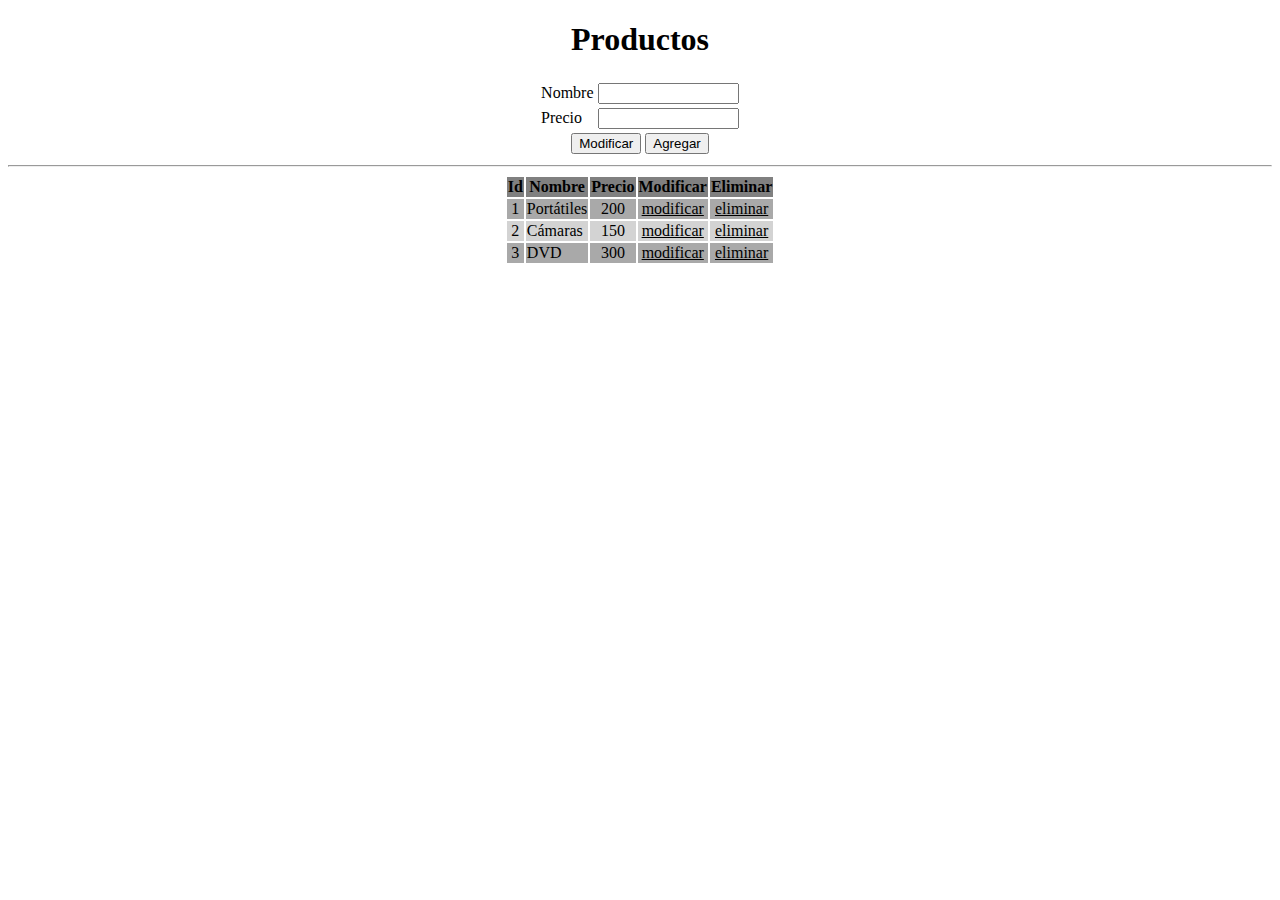
==== ejercicio2/producto.html @ 82cf95b3 "Versión de producto.html dando formato en las etiquetas HTML (no hacer!!!)" ====
<!DOCTYPE html>
<html>
	<head>
		<title>Productos</title>
		<meta charset="utf-8">
	</head>
	<body>
		<center>
			<h1>Productos</h1>
			<table>
				<tr>
					<td>Nombre</td>
					<td><input type="text" name="nombre" style="width: 10em"></td>
				</tr>
				<tr>
					<td>Precio</td>
					<td><input type="number" name="precio" style="width: 10em"></td>
				</tr>
				<tr>
					<td colspan="2" align="center">
						<input type="button" value="Modificar">
						<input type="button" value="Agregar">
					</td>
				</tr>
			</table>
	
			<hr>

			<table>
				<thead>
					<tr bgcolor="gray">
						<th>Id</th>
						<th>Nombre</th>
						<th>Precio</th>
						<th>Modificar</th>
						<th>Eliminar</th>
					</tr>
				</thead>
				<tbody>
					<tr bgcolor="darkgray">
						<td align="center">1</td>
						<td>Portátiles</td>
						<td align="center">200</td>
						<td align="center"><a href="#" style="color: black">modificar</a></td>
						<td align="center"><a href="#" style="color: black">eliminar</a></td>
					</tr>
					<tr bgcolor="lightgray">
						<td align="center">2</td>
						<td>Cámaras</td>
						<td align="center">150</td>
						<td align="center"><a href="#" style="color: black">modificar</a></td>
						<td align="center"><a href="#" style="color: black">eliminar</a></td>
					</tr>
					<tr bgcolor="darkgray">
						<td align="center">3</td>
						<td>DVD</td>
						<td align="center">300</td>
						<td align="center"><a href="#" style="color: black">modificar</a></td>
						<td align="center"><a href="#" style="color: black">eliminar</a></td>
					</tr>
				</tbody>
			</table>
		</center>
	</body>
</html>
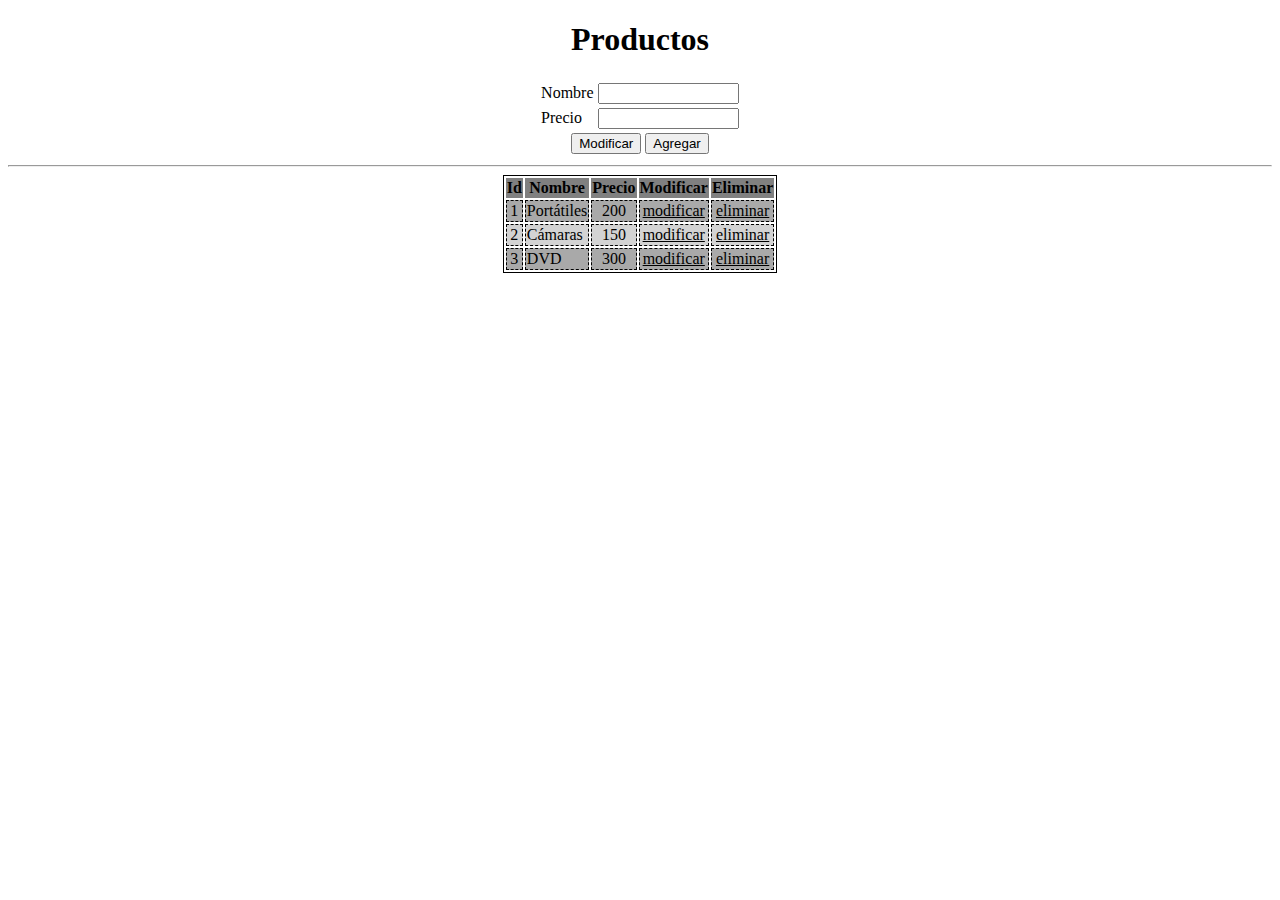
==== commit 085b8d0c: "Solución del ejercicio2 (HTML + CSS)" ====
--- a/ejercicio2/producto.html
+++ b/ejercicio2/producto.html
@@ -3,63 +3,117 @@
 	<head>
 		<title>Productos</title>
 		<meta charset="utf-8">
+		<style>
+			/*  Selectores de etiqueta */
+			h1 {
+				text-align: center;
+			}	
+
+			/* Selectores de clase */
+			.tabla-centrada {
+				margin-left: auto;
+				margin-right: auto;
+			}
+
+			.tabla-datos th {
+				background-color: gray;
+			}
+
+			.tabla-datos tr:nth-child(odd) td {
+				background-color: darkgray;
+			}
+
+			.tabla-datos tr:nth-child(even) td {
+				background-color: lightgray;
+			}
+
+			.tabla-datos a {
+				color: black;
+			}
+
+			/* Selectores de identificador */
+			#tabla-productos, 
+			#tabla-productos tr {
+				border: solid black 1px;
+			}
+		
+			#tabla-productos td {
+				border: dashed black 1px;
+			}
+
+			#tabla-productos td:nth-child(1),
+			#tabla-productos td:nth-child(3),
+			#tabla-productos td:nth-child(4),
+			#tabla-productos td:nth-child(5) {
+				text-align: center;
+			}
+			
+			#tabla-form tr:last-child > td {
+				text-align: center;
+			}
+
+			/* #tabla-form input */
+			#tabla-form input[type=text],
+			#tabla-form input[type=number] {
+				width: 10em;
+			}
+
+		</style>
 	</head>
 	<body>
-		<center>
-			<h1>Productos</h1>
-			<table>
+		<h1>Productos</h1>
+		<table id="tabla-form" class="tabla-centrada">
+			<tr>
+				<td>Nombre</td>
+				<td><input type="text" name="nombre"></td>
+			</tr>
+			<tr>
+				<td>Precio</td>
+				<td><input type="number" name="precio"></td>
+			</tr>
+			<tr>
+				<td colspan="2">
+					<input type="button" value="Modificar">
+					<input type="button" value="Agregar">
+				</td>
+			</tr>
+		</table>
+
+		<hr>
+
+		<table id="tabla-productos" class="tabla-centrada tabla-datos">
+			<thead>
 				<tr>
-					<td>Nombre</td>
-					<td><input type="text" name="nombre" style="width: 10em"></td>
+					<th>Id</th>
+					<th>Nombre</th>
+					<th>Precio</th>
+					<th>Modificar</th>
+					<th>Eliminar</th>
+				</tr>
+			</thead>
+			<tbody>
+				<tr>
+					<td>1</td>
+					<td>Portátiles</td>
+					<td>200</td>
+					<td><a href="#">modificar</a></td>
+					<td><a href="#">eliminar</a></td>
 				</tr>
 				<tr>
-					<td>Precio</td>
-					<td><input type="number" name="precio" style="width: 10em"></td>
+					<td>2</td>
+					<td>Cámaras</td>
+					<td>150</td>
+					<td><a href="#">modificar</a></td>
+					<td><a href="#">eliminar</a></td>
 				</tr>
 				<tr>
-					<td colspan="2" align="center">
-						<input type="button" value="Modificar">
-						<input type="button" value="Agregar">
-					</td>
+					<td>3</td>
+					<td>DVD</td>
+					<td>300</td>
+					<td><a href="#">modificar</a></td>
+					<td><a href="#">eliminar</a></td>
 				</tr>
-			</table>
-	
-			<hr>
-
-			<table>
-				<thead>
-					<tr bgcolor="gray">
-						<th>Id</th>
-						<th>Nombre</th>
-						<th>Precio</th>
-						<th>Modificar</th>
-						<th>Eliminar</th>
-					</tr>
-				</thead>
-				<tbody>
-					<tr bgcolor="darkgray">
-						<td align="center">1</td>
-						<td>Portátiles</td>
-						<td align="center">200</td>
-						<td align="center"><a href="#" style="color: black">modificar</a></td>
-						<td align="center"><a href="#" style="color: black">eliminar</a></td>
-					</tr>
-					<tr bgcolor="lightgray">
-						<td align="center">2</td>
-						<td>Cámaras</td>
-						<td align="center">150</td>
-						<td align="center"><a href="#" style="color: black">modificar</a></td>
-						<td align="center"><a href="#" style="color: black">eliminar</a></td>
-					</tr>
-					<tr bgcolor="darkgray">
-						<td align="center">3</td>
-						<td>DVD</td>
-						<td align="center">300</td>
-						<td align="center"><a href="#" style="color: black">modificar</a></td>
-						<td align="center"><a href="#" style="color: black">eliminar</a></td>
-					</tr>
-				</tbody>
-			</table>
-		</center>
+			</tbody>
+		</table>
 	</body>
 </html>
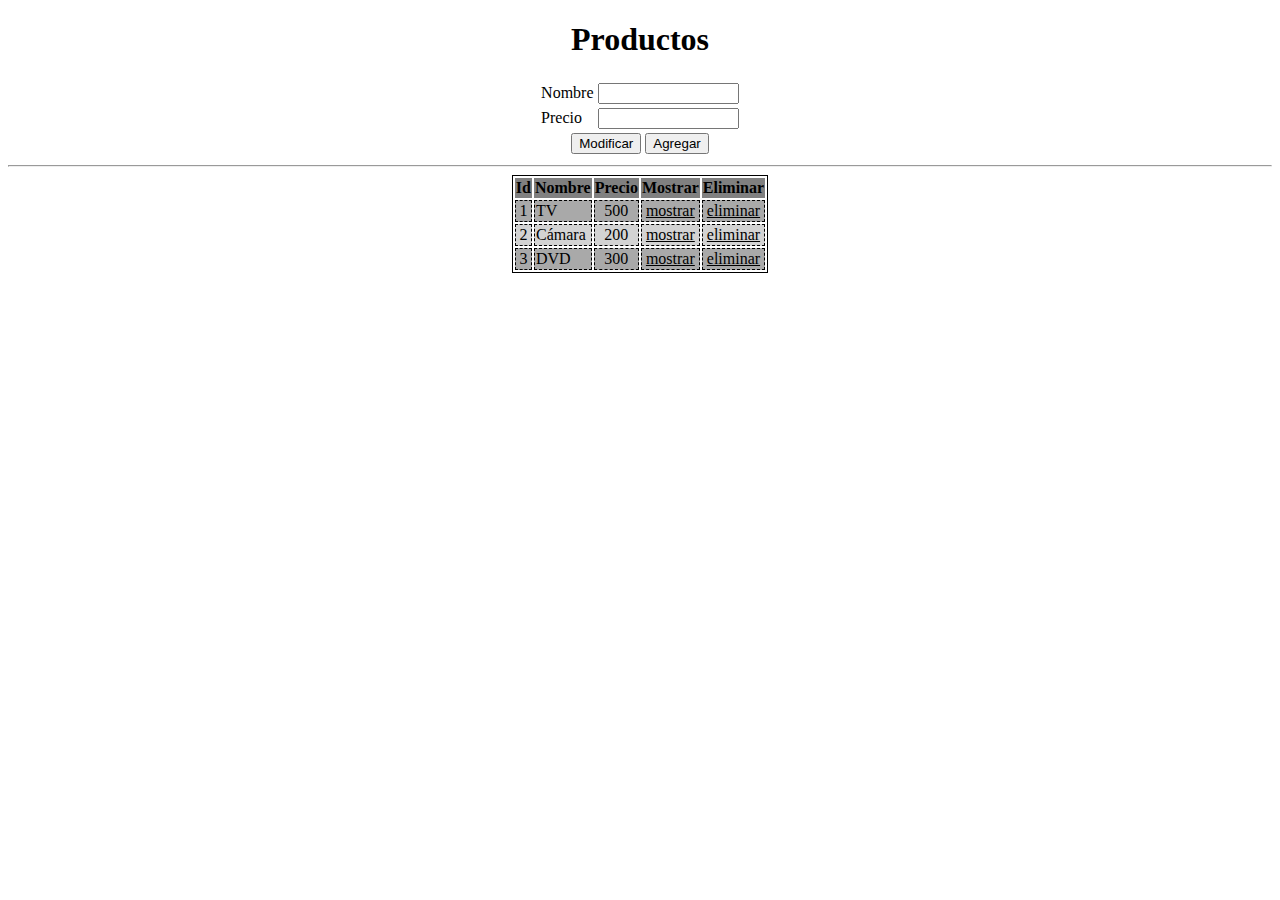
==== commit 03882586: "Solución del ejercicio2 (listar y agregar)" ====
--- a/ejercicio2/producto.html
+++ b/ejercicio2/producto.html
@@ -3,78 +3,70 @@
 	<head>
 		<title>Productos</title>
 		<meta charset="utf-8">
-		<style>
-			/*  Selectores de etiqueta */
-			h1 {
-				text-align: center;
-			}	
+		<link rel="stylesheet" href="css/comun.css"> 
+		<link rel="stylesheet" href="css/producto.css"> 
+		<script src="js/producto.js"></script>
+		<script src="js/productoUtil.js"></script>
+		<script>
+			var productoUtil = new ProductoUtil();
 
-			/* Selectores de clase */
-			.tabla-centrada {
-				margin-left: auto;
-				margin-right: auto;
-			}
+			var initProductoUtil = function() {
+				productoUtil.agregar(new Producto("TV", 500));
+				productoUtil.agregar(new Producto("Cámara", 200));
+				productoUtil.agregar(new Producto("DVD", 300));
+			};
 
-			.tabla-datos th {
-				background-color: gray;
-			}
+			var imprimirTabla = function() { // TODO Refactorizar con JSRender
+				var tbody = document.getElementById("tbodyTablaProductos");
+				var productos = productoUtil.obtenerTodos();
+				var html = "";
 
-			.tabla-datos tr:nth-child(odd) td {
-				background-color: darkgray;
-			}
+				for (var i in productos) {
+					var p = productos[i];
 
-			.tabla-datos tr:nth-child(even) td {
-				background-color: lightgray;
-			}
+					html += "<tr>";
+					html += "<td>" + p.getId() + "</td>";
+					html += "<td>" + p.getNombre() + "</td>";
+					html += "<td>" + p.getPrecio() + "</td>";
+					html += "<td><a href='#'>mostrar</a></td>";
+					html += "<td><a href='#'>eliminar</a></td>";
+					html += "</tr>";
+				}
+				
+				tbody.innerHTML = html;
+			};
 
-			.tabla-datos a {
-				color: black;
-			}
+			var agregar = function() {
+				var nombre = document.getElementById("nombre").value;
+				var precio = document.getElementById("precio").value;
 
-			/* Selectores de identificador */
-			#tabla-productos, 
-			#tabla-productos tr {
-				border: solid black 1px;
-			}
-		
-			#tabla-productos td {
-				border: dashed black 1px;
-			}
+				if (nombre && precio) { // TODO Mejorar validaciones
+					productoUtil.agregar(new Producto(nombre, precio));
+					imprimirTabla();
+				}
+			};
 
-			#tabla-productos td:nth-child(1),
-			#tabla-productos td:nth-child(3),
-			#tabla-productos td:nth-child(4),
-			#tabla-productos td:nth-child(5) {
-				text-align: center;
-			}
-			
-			#tabla-form tr:last-child > td {
-				text-align: center;
-			}
-
-			/* #tabla-form input */
-			#tabla-form input[type=text],
-			#tabla-form input[type=number] {
-				width: 10em;
-			}
-
-		</style>
+			var init = function() {
+				initProductoUtil();
+				imprimirTabla();
+			};
+		</script>
 	</head>
-	<body>
+	<body onload="init()">
 		<h1>Productos</h1>
 		<table id="tabla-form" class="tabla-centrada">
 			<tr>
 				<td>Nombre</td>
-				<td><input type="text" name="nombre"></td>
+				<td><input type="text" name="nombre" id="nombre"></td>
 			</tr>
 			<tr>
 				<td>Precio</td>
-				<td><input type="number" name="precio"></td>
+				<td><input type="number" name="precio" id="precio"></td>
 			</tr>
 			<tr>
 				<td colspan="2">
 					<input type="button" value="Modificar">
-					<input type="button" value="Agregar">
+					<input type="button" value="Agregar" onclick="agregar()">
 				</td>
 			</tr>
 		</table>
@@ -87,32 +79,11 @@
 					<th>Id</th>
 					<th>Nombre</th>
 					<th>Precio</th>
-					<th>Modificar</th>
+					<th>Mostrar</th>
 					<th>Eliminar</th>
 				</tr>
 			</thead>
-			<tbody>
-				<tr>
-					<td>1</td>
-					<td>Portátiles</td>
-					<td>200</td>
-					<td><a href="#">modificar</a></td>
-					<td><a href="#">eliminar</a></td>
-				</tr>
-				<tr>
-					<td>2</td>
-					<td>Cámaras</td>
-					<td>150</td>
-					<td><a href="#">modificar</a></td>
-					<td><a href="#">eliminar</a></td>
-				</tr>
-				<tr>
-					<td>3</td>
-					<td>DVD</td>
-					<td>300</td>
-					<td><a href="#">modificar</a></td>
-					<td><a href="#">eliminar</a></td>
-				</tr>
+			<tbody id="tbodyTablaProductos">
 			</tbody>
 		</table>
 	</body>
--- a/ejercicio2/css/comun.css
+++ b/ejercicio2/css/comun.css
@@ -0,0 +1,28 @@
+			/*  Selectores de etiqueta */
+			h1 {
+				text-align: center;
+			}	
+
+			/* Selectores de clase */
+			.tabla-centrada {
+				margin-left: auto;
+				margin-right: auto;
+			}
+
+			.tabla-datos th {
+				background-color: gray;
+			}
+
+			.tabla-datos tr:nth-child(odd) td {
+				background-color: darkgray;
+			}
+
+			.tabla-datos tr:nth-child(even) td {
+				background-color: lightgray;
+			}
+
+			.tabla-datos a {
+				color: black;
+			}
+
+
--- a/ejercicio2/css/producto.css
+++ b/ejercicio2/css/producto.css
@@ -0,0 +1,28 @@
+			/* Selectores de identificador */
+			#tabla-productos, 
+			#tabla-productos tr {
+				border: solid black 1px;
+			}
+		
+			#tabla-productos td {
+				border: dashed black 1px;
+			}
+
+			#tabla-productos td:nth-child(1),
+			#tabla-productos td:nth-child(3),
+			#tabla-productos td:nth-child(4),
+			#tabla-productos td:nth-child(5) {
+				text-align: center;
+			}
+			
+			#tabla-form tr:last-child > td {
+				text-align: center;
+			}
+
+			/* #tabla-form input */
+			#tabla-form input[type=text],
+			#tabla-form input[type=number] {
+				width: 10em;
+			}
+
+
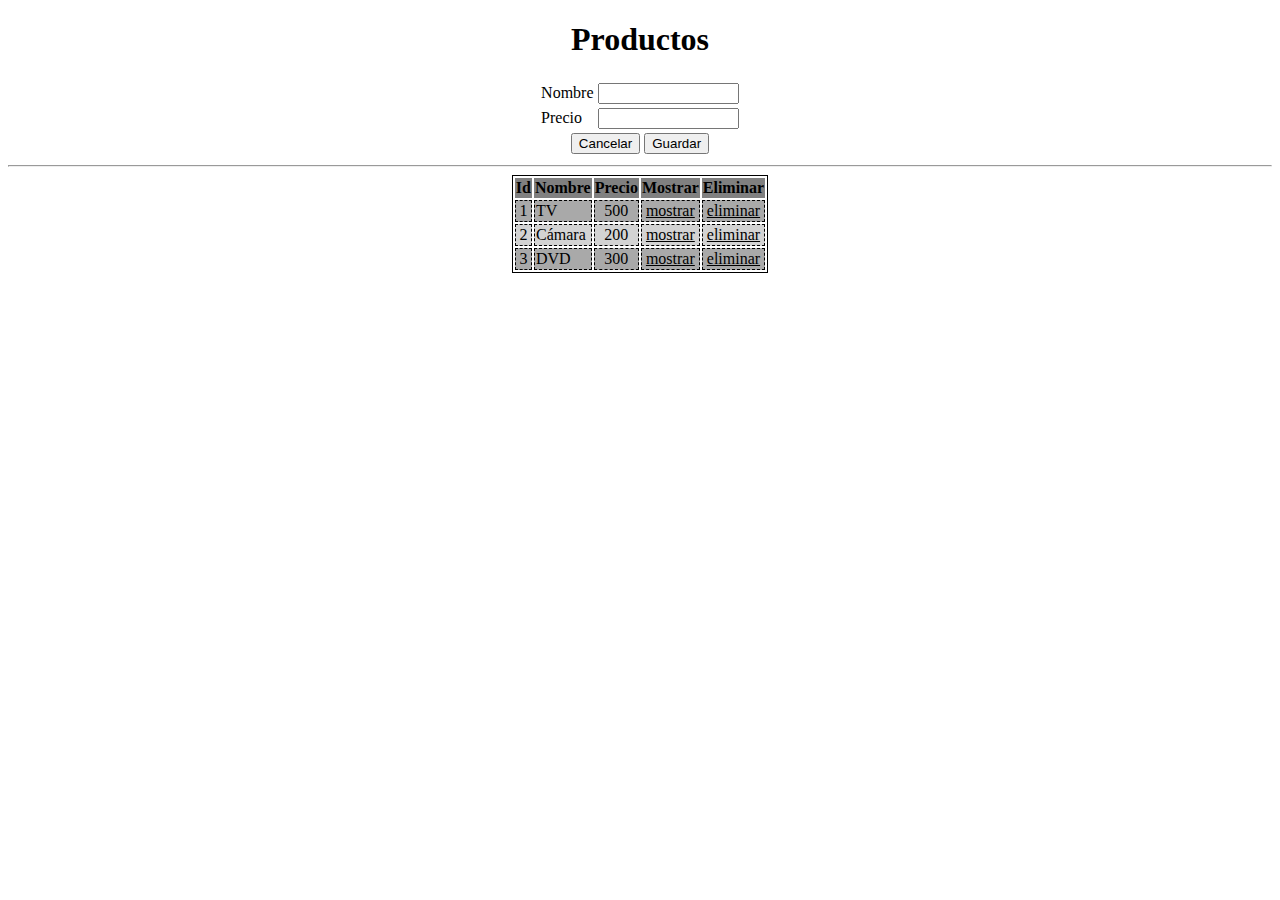
==== commit 9453da6d: "Solución del ejercicio 2 (CRUD+)" ====
--- a/ejercicio2/producto.html
+++ b/ejercicio2/producto.html
@@ -28,23 +28,62 @@
 					html += "<td>" + p.getId() + "</td>";
 					html += "<td>" + p.getNombre() + "</td>";
 					html += "<td>" + p.getPrecio() + "</td>";
-					html += "<td><a href='#'>mostrar</a></td>";
-					html += "<td><a href='#'>eliminar</a></td>";
+					html += "<td><a href='#' onclick='mostrar(" + p.getId() + ")'>mostrar</a></td>";
+					html += "<td><a href='#' onclick='eliminar(" + p.getId() + ")'>eliminar</a></td>";
 					html += "</tr>";
 				}
 				
 				tbody.innerHTML = html;
 			};
 
-			var agregar = function() {
+			var mostrar = function(id) {
+				var p = productoUtil.obtener(id);
+				var productoId = document.getElementById("productoId");
+				var nombre = document.getElementById("nombre");
+				var precio = document.getElementById("precio");
+
+				if (p) {
+					productoId.value = p.getId();
+					nombre.value = p.getNombre();				
+					precio.value = p.getPrecio();
+				}
+			};
+
+			var eliminar = function(id) {
+				productoUtil.eliminar(id);
+				imprimirTabla();
+			};
+
+			var limpiarForm = function() {
+				var productoId = document.getElementById("productoId");
+				var nombre = document.getElementById("nombre");
+				var precio = document.getElementById("precio");
+
+				productoId.value = "";
+				nombre.value = "";				
+				precio.value = "";
+			};
+
+			var guardar = function() {
+				var productoId = document.getElementById("productoId").value;
 				var nombre = document.getElementById("nombre").value;
 				var precio = document.getElementById("precio").value;
 
 				if (nombre && precio) { // TODO Mejorar validaciones
-					productoUtil.agregar(new Producto(nombre, precio));
+					var p = new Producto(nombre, precio);
+					if (productoId) { // Modificar
+						p.setId(productoId);
+						productoUtil.modificar(p);
+					} else { // Agregar
+						productoUtil.agregar(p);
+					}
+	
+					limpiarForm();
 					imprimirTabla();
 				}
 			};
+
+			var cancelar = limpiarForm;
 
 			var init = function() {
 				initProductoUtil();
@@ -54,6 +93,7 @@
 	</head>
 	<body onload="init()">
 		<h1>Productos</h1>
+		<input type="hidden" id="productoId">
 		<table id="tabla-form" class="tabla-centrada">
 			<tr>
 				<td>Nombre</td>
@@ -65,8 +105,8 @@
 			</tr>
 			<tr>
 				<td colspan="2">
-					<input type="button" value="Modificar">
-					<input type="button" value="Agregar" onclick="agregar()">
+					<input type="button" value="Cancelar" onclick="cancelar()">
+					<input type="button" value="Guardar" onclick="guardar()">
 				</td>
 			</tr>
 		</table>
